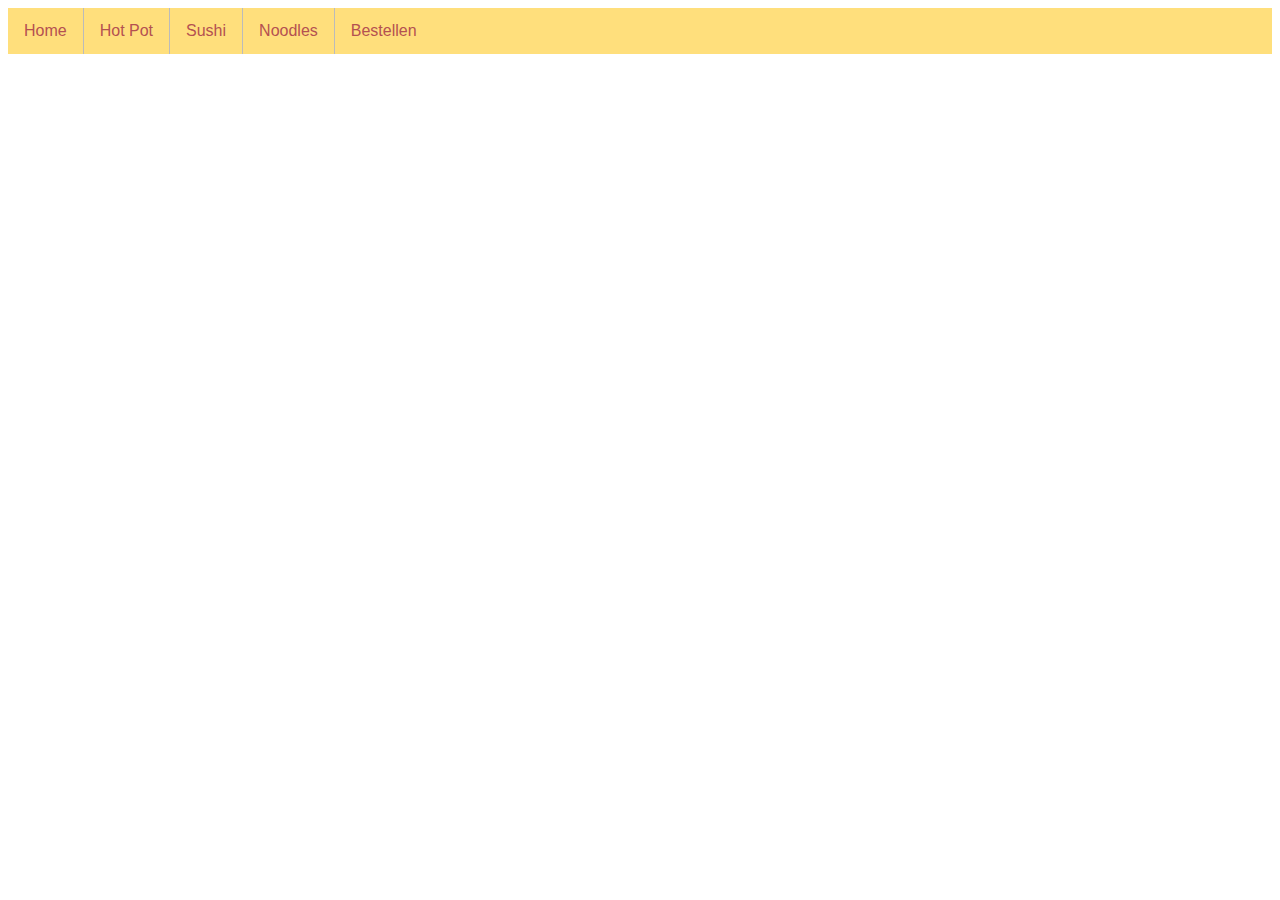
==== Index.html @ a3eac9fc "added nav bar" ====
<!DOCTYPE html>
<html lang="en">
<head>
    <meta charset="UTF-8">
    <title>Hot Pot</title>
    <link rel="stylesheet" type="text/css" href="stylesheet/stylesheet.css" />

</head>
<body>
    <ul style=>
        <li><a href="home">Home</a></li>
        <li><a href="#hotpot">Hot Pot</a></li>
        <li><a href="#sushi">Sushi</a></li>
        <li><a href="#noodles">Noodles</a></li>
        <li><a href="#bestellen">Bestellen</a></li>
      </ul>
</body>
</html>
---- stylesheet/stylesheet.css ----
ul {
    list-style-type: none;
    width: ;
    margin: 0 auto;
    padding: 0;
    overflow: hidden;
    background-color: #ffdf7c;
}
  
li {
    float: left;
    border-right:1px solid #bbb;
}
  
li:last-child {
    border-right: none;
}
  
li a {
    display: block;
    color: #b45151;
    text-align: center;
    padding: 14px 16px;
    text-decoration: none;
    font-family: Arial, sans-serif;
    
}
  
li a:hover:not(.active) {
    background-color: #111;
}
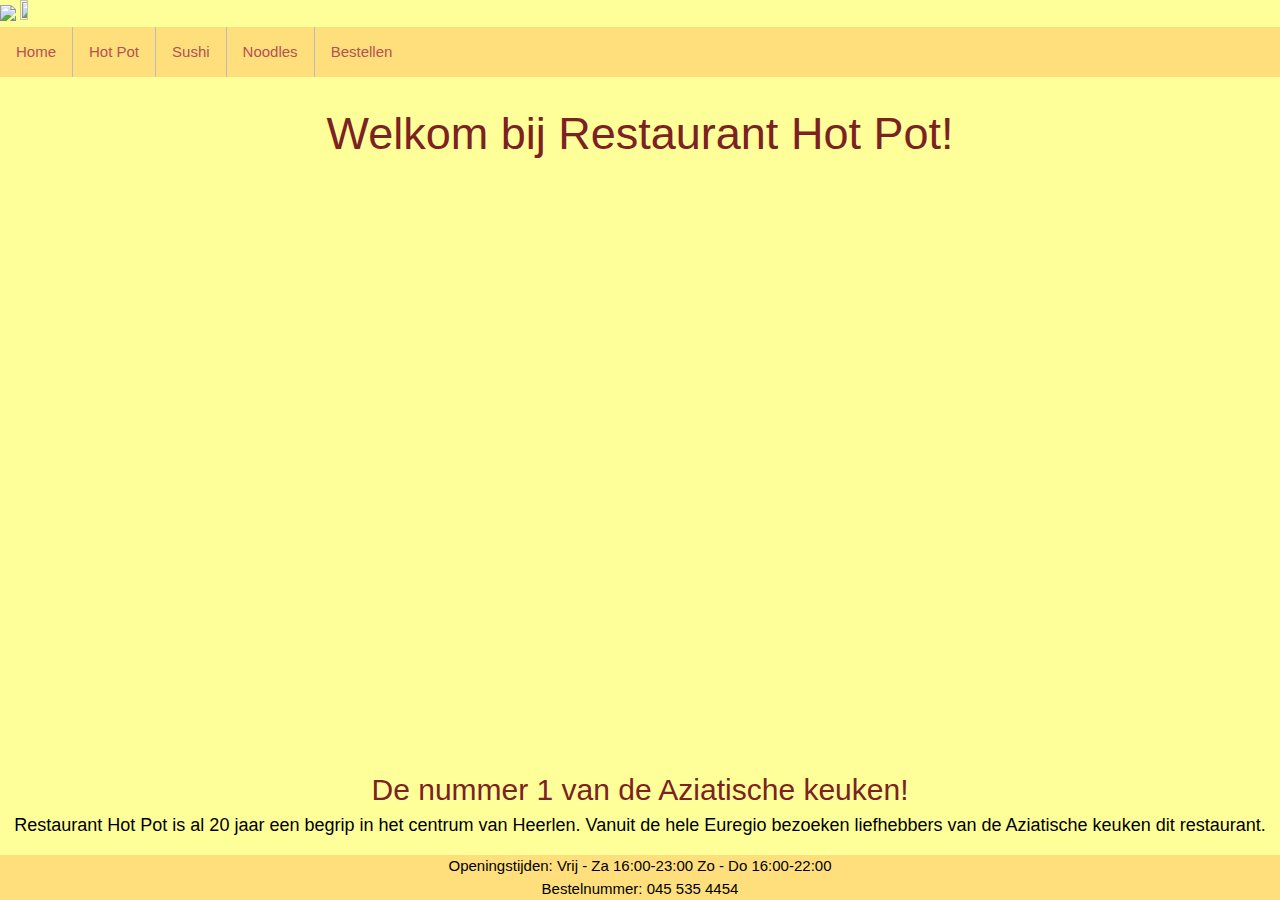
==== commit 7fa1e7da: "updated homepage" ====
--- a/Index.html
+++ b/Index.html
@@ -2,17 +2,49 @@
 <html lang="en">
 <head>
     <meta charset="UTF-8">
-    <title>Hot Pot</title>
-    <link rel="stylesheet" type="text/css" href="stylesheet/stylesheet.css" />
-
+    <title>Restaurant Hot Pot</title>
+    <link rel="stylesheet" type="text/css" href="stylesheet.css" />
+    <link rel="shortcut icon" href="images/favicon.ico"/>
+    <link rel="stylesheet" href="https://www.w3schools.com/w3css/4/w3.css">
 </head>
 <body>
-    <ul style=>
+<div class="logo">
+<img src="images/logo.PNG">
+<img class="openGif" src="images/open.gif">
+<p4></p4>
+</div>
+    <nav>
+      <ul>
         <li><a href="home">Home</a></li>
-        <li><a href="#hotpot">Hot Pot</a></li>
-        <li><a href="#sushi">Sushi</a></li>
-        <li><a href="#noodles">Noodles</a></li>
-        <li><a href="#bestellen">Bestellen</a></li>
+        <li><a href="hotpot">Hot Pot</a></li>
+        <li><a href="sushi">Sushi</a></li>
+        <li><a href="noodles">Noodles</a></li>
+        <li><a href="bestellen">Bestellen</a></li>
       </ul>
+    </nav>
+    <img scr="images/open.gif">
+<center>
+<h class="text-focus-in">Welkom bij Restaurant Hot Pot!</h>
+<div class="slider">
+</div>
+<p1>De nummer 1 van de Aziatische keuken!</p1>
+<br>
+<p2>Restaurant Hot Pot is al 20 jaar een begrip in het centrum van Heerlen. Vanuit de hele Euregio bezoeken liefhebbers van de Aziatische keuken dit restaurant.</p2>
+</center>
+<footer>
+<p4>
+Openingstijden:
+Vrij - Za
+16:00-23:00
+Zo - Do
+16:00-22:00
+</p4>
+<br>
+<p5>
+Bestelnummer:
+045 535 4454
+</p5>
+</footer>
 </body>
-</html>+</html>
+
--- a/stylesheet.css
+++ b/stylesheet.css
@@ -0,0 +1,126 @@
+
+ul {
+    list-style-type: none;
+    margin: 0 auto;
+    padding: 0;
+    overflow: hidden;
+    background-color: #ffdf7c;
+}
+  
+li {
+    float: left;
+    border-right:1px solid #bbb;
+}
+  
+li:last-child {
+    border-right: none;
+}
+  
+li a {
+    display: block;
+    color: #b45151;
+    text-align: center;
+    padding: 14px 16px;
+    text-decoration: none;
+    font-family: Arial, sans-serif;
+    
+}
+  
+li a:hover:not(.active) {
+    background-color: #111;
+}
+
+  @-webkit-keyframes text-focus-in {
+    0% {
+      -webkit-filter: blur(12px);
+              filter: blur(12px);
+      opacity: 0;
+    }
+    100% {
+      -webkit-filter: blur(0px);
+              filter: blur(0px);
+      opacity: 1;
+    }
+  }
+  @keyframes text-focus-in {
+    0% {
+      -webkit-filter: blur(12px);
+              filter: blur(12px);
+      opacity: 0;
+    }
+    100% {
+      -webkit-filter: blur(0px);
+              filter: blur(0px);
+      opacity: 1;
+    }
+  }
+  
+
+.text-focus-in {
+	-webkit-animation: text-focus-in 1s cubic-bezier(0.550, 0.085, 0.680, 0.530) both;
+            animation: text-focus-in 1s cubic-bezier(0.550, 0.085, 0.680, 0.530) both;
+            color: #7c2222;
+            font-family: Impact, Charcoal, sans-serif;
+            font-size: 300%;
+}
+
+.openGif {
+    width: 8%;
+    height: 5%;
+}
+
+body {
+    background-color: #ffff99;
+}
+
+.slider {
+  overflow: hidden;
+  width: 600px;
+  height: 400px;
+  background: url(images/sushi.jpg);
+  margin: 100px auto;
+  animation: slide 30s infinite;
+}
+
+@keyframes slide {
+  25%{
+      background-image: url(images/sushi.jpg);
+  }
+  50%{
+      background-image: url(images/hotpot.jpg);
+  }
+  75%{
+      background-image: url(images/noodles.jpg);
+  }
+  100%{
+      background-image: url(images/sushi2.jpg);
+  }
+}
+
+p1 {
+  color: #7c2222;
+  font-family: Impact, Charcoal, sans-serif;
+  font-size: 200%;
+}
+
+p2 {
+  font-size: 120%;
+}
+
+.openingsTijden {
+  font-size: 200%;
+  font-style: italic;
+}
+
+
+footer {
+  position: fixed;
+  left: 0;
+  bottom: 0;
+  width: 100%;
+  background-color: #ffdf7c;
+  color: black;
+  text-align: center;
+}
+
+
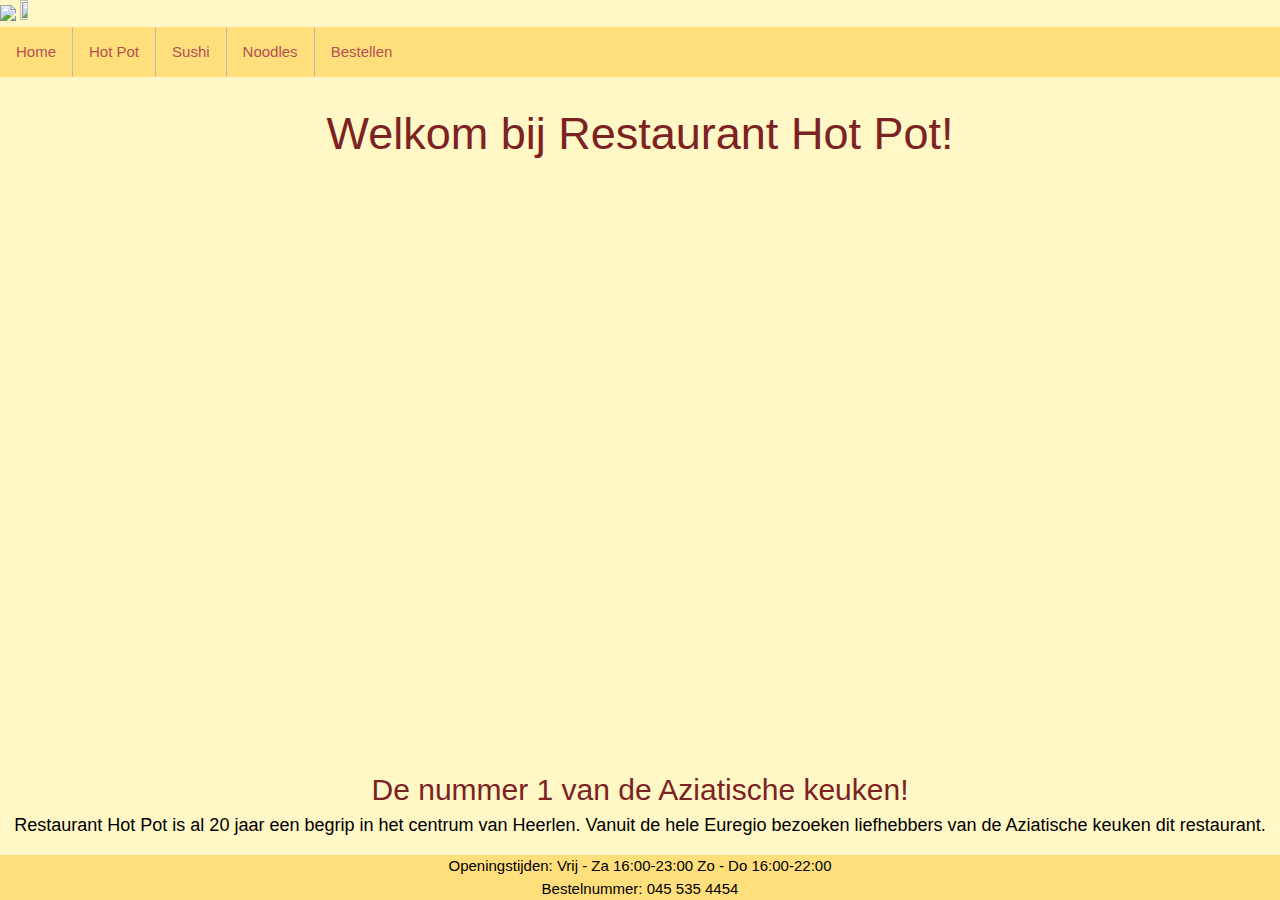
==== commit 161bcc5e: "updated stylesheet" ====
--- a/Index.html
+++ b/Index.html
@@ -3,23 +3,23 @@
 <head>
     <meta charset="UTF-8">
     <title>Restaurant Hot Pot</title>
-    <link rel="stylesheet" type="text/css" href="stylesheet.css" />
+    <link rel="stylesheet" type="text/css" href="/stylesheet/stylesheet.css" />
     <link rel="shortcut icon" href="images/favicon.ico"/>
     <link rel="stylesheet" href="https://www.w3schools.com/w3css/4/w3.css">
 </head>
 <body>
 <div class="logo">
-<img src="images/logo.PNG">
-<img class="openGif" src="images/open.gif">
+<img src="images/logo.PNG" >
+<img class="openGif" src="images/open.gif" width="8%">
 <p4></p4>
 </div>
     <nav>
       <ul>
-        <li><a href="home">Home</a></li>
-        <li><a href="hotpot">Hot Pot</a></li>
-        <li><a href="sushi">Sushi</a></li>
-        <li><a href="noodles">Noodles</a></li>
-        <li><a href="bestellen">Bestellen</a></li>
+        <li><a href="index.html">Home</a></li>
+        <li><a href="HotPot.php">Hot Pot</a></li>
+        <li><a href="Sushi.Php">Sushi</a></li>
+        <li><a href="InstantNoodles.php">Noodles</a></li>
+        <li><a href="Bestelpage.php">Bestellen</a></li>
       </ul>
     </nav>
     <img scr="images/open.gif">
@@ -31,6 +31,7 @@
 <br>
 <p2>Restaurant Hot Pot is al 20 jaar een begrip in het centrum van Heerlen. Vanuit de hele Euregio bezoeken liefhebbers van de Aziatische keuken dit restaurant.</p2>
 </center>
+<br>
 <footer>
 <p4>
 Openingstijden:
--- a/stylesheet/stylesheet.css
+++ b/stylesheet/stylesheet.css
@@ -0,0 +1,265 @@
+
+/*Luc CSS styling*/
+/*Navbar styling (can change before the end of the project)*/
+  
+li {
+    float: left;
+    border-right:1px solid #bbb;
+}
+  
+li:last-child {
+    border-right: none;
+}
+  
+li a {
+    display: block;
+    color: #b45151;
+    text-align: center;
+    padding: 14px 16px;
+    text-decoration: none;
+    font-family: Arial, sans-serif;
+    
+}
+  
+li a:hover:not(.active) {
+    background-color: #111;
+}
+/*End of navbar styling*/
+
+body{
+    background-color: #FFF7C6;
+}
+button{
+    background-color: #9E8B68;
+}
+h2{
+    background-color: #CC0701;
+}
+/*styling for images*/
+.zawardo{
+    align-content: right;
+    margin-bottom: 50px;
+}
+.muda{
+    align-content: right;
+    margin-bottom: 10px;
+}
+.lick{
+    align-self: right;
+    margin-bottom: 10px;
+}
+.cars{
+    align-content: right;
+}
+/*end of image styling*/
+/*end Luc CSS styling
+/* Jelle CSS */
+/*Navbar styling (can change before the end of the project)*/
+ul {
+    list-style-type: none;
+    margin: 0 auto;
+    padding: 0;
+    overflow: hidden;
+    background-color: #ffdf7c;
+}
+/* Jelle CSS */
+/*styling for the order text (centering)*/
+.NoodlesTitle {
+    text-align:     center;
+}
+
+/*Styling for the first row of images*/
+.InstantNoodlesRow1 {
+    display: flex;
+}
+
+/*Styling for all the images in row 1*/
+.InstantNoodlesColumn1 {
+    flex: 33.33%;
+    padding: 5px;
+}
+
+/*Styling for the second row of images*/
+.InstantNoodlesRow2 {
+    display: flex;
+}
+
+/*Styling for all the images in row 2*/
+.InstantNoodlesColumn2 {
+    flex: 33.33%;
+    padding: 5px;
+}
+
+.BestelPageTable{
+    margin-top:     20%;
+    margin-right:   auto;
+    margin-left:    auto;
+}
+
+*,
+*:after,
+*:before {
+  box-sizing: border-box;
+  font-family: Helvetica, Arial, sans-serif;
+}
+
+.container {
+  width: 50%;
+  margin: 1em auto;
+  border: 1px solid #ddd;
+  padding: 0.3em 0.6em;
+}
+.container:after, .container:before {
+  display: table;
+  content: " ";
+  line-height: 0;
+  font-size: 0;
+  clear: both;
+}
+.container p {
+  font-size: 0.9em;
+  color: #777;
+  margin-bottom: 1.5em;
+  font-style: italic;
+}
+
+.group-header {
+  float: right;
+  font-weight: 700;
+  width: 20%;
+  margin: 0.7em 0 1em 0;
+}
+.group-header span {
+  float: left;
+  width: 50%;
+  text-align: center;
+  display: block;
+}
+
+h3 {
+  position: relative;
+  font-weight: 700;
+  margin: 0.7em 0 1em 0;
+}
+h3:after, h3:before {
+  display: table;
+  content: " ";
+  line-height: 0;
+  font-size: 0;
+  clear: both;
+}
+h3 span {
+  float: left;
+  width: 10%;
+  text-align: center;
+  display: block;
+}
+h3 span:first-child {
+  width: 40%;
+  text-align: left;
+}
+h3 .dots {
+  width: 40%;
+  border-bottom: 2px dotted #ccc;
+  margin-top: 0.8em;
+}
+.img{
+    width: auto;
+    max-width: 90%;
+    margin: auto;
+    float: left;
+}
+.NoodlesSelection{
+    Text-align: center;
+}
+
+
+
+@-webkit-keyframes text-focus-in {
+    0% {
+        -webkit-filter: blur(12px);
+        filter: blur(12px);
+        opacity: 0;
+    }
+    100% {
+        -webkit-filter: blur(0px);
+        filter: blur(0px);
+        opacity: 1;
+    }
+}
+@keyframes text-focus-in {
+    0% {
+        -webkit-filter: blur(12px);
+        filter: blur(12px);
+        opacity: 0;
+    }
+    100% {
+        -webkit-filter: blur(0px);
+        filter: blur(0px);
+        opacity: 1;
+    }
+}
+
+
+.text-focus-in {
+    -webkit-animation: text-focus-in 1s cubic-bezier(0.550, 0.085, 0.680, 0.530) both;
+    animation: text-focus-in 1s cubic-bezier(0.550, 0.085, 0.680, 0.530) both;
+    color: #7c2222;
+    font-family: Impact, Charcoal, sans-serif;
+    font-size: 300%;
+}
+
+.openGif {
+    width: 8%;
+    height: 5%;
+}
+
+.slider {
+    overflow: hidden;
+    width: 600px;
+    height: 400px;
+    background: url(./images/sushi.jpg);
+    margin: 100px auto;
+    animation: slide 30s infinite;
+}
+
+@keyframes slide {
+    25%{
+        background-image: url(images/sushi.jpg);
+    }
+    50%{
+        background-image: url(images/hotpot.jpg);
+    }
+    75%{
+        background-image: url(images/noodles.jpg);
+    }
+    100%{
+        background-image: url(images/sushi2.jpg);
+    }
+}
+
+p1 {
+    color: #7c2222;
+    font-family: Impact, Charcoal, sans-serif;
+    font-size: 200%;
+}
+
+p2 {
+    font-size: 120%;
+}
+
+.openingsTijden {
+    font-size: 200%;
+    font-style: italic;
+}
+
+
+footer {
+    position: fixed;
+    left: 0;
+    bottom: 0;
+    width: 100%;
+    background-color: #ffdf7c;
+    color: black;
+    text-align: center;
+}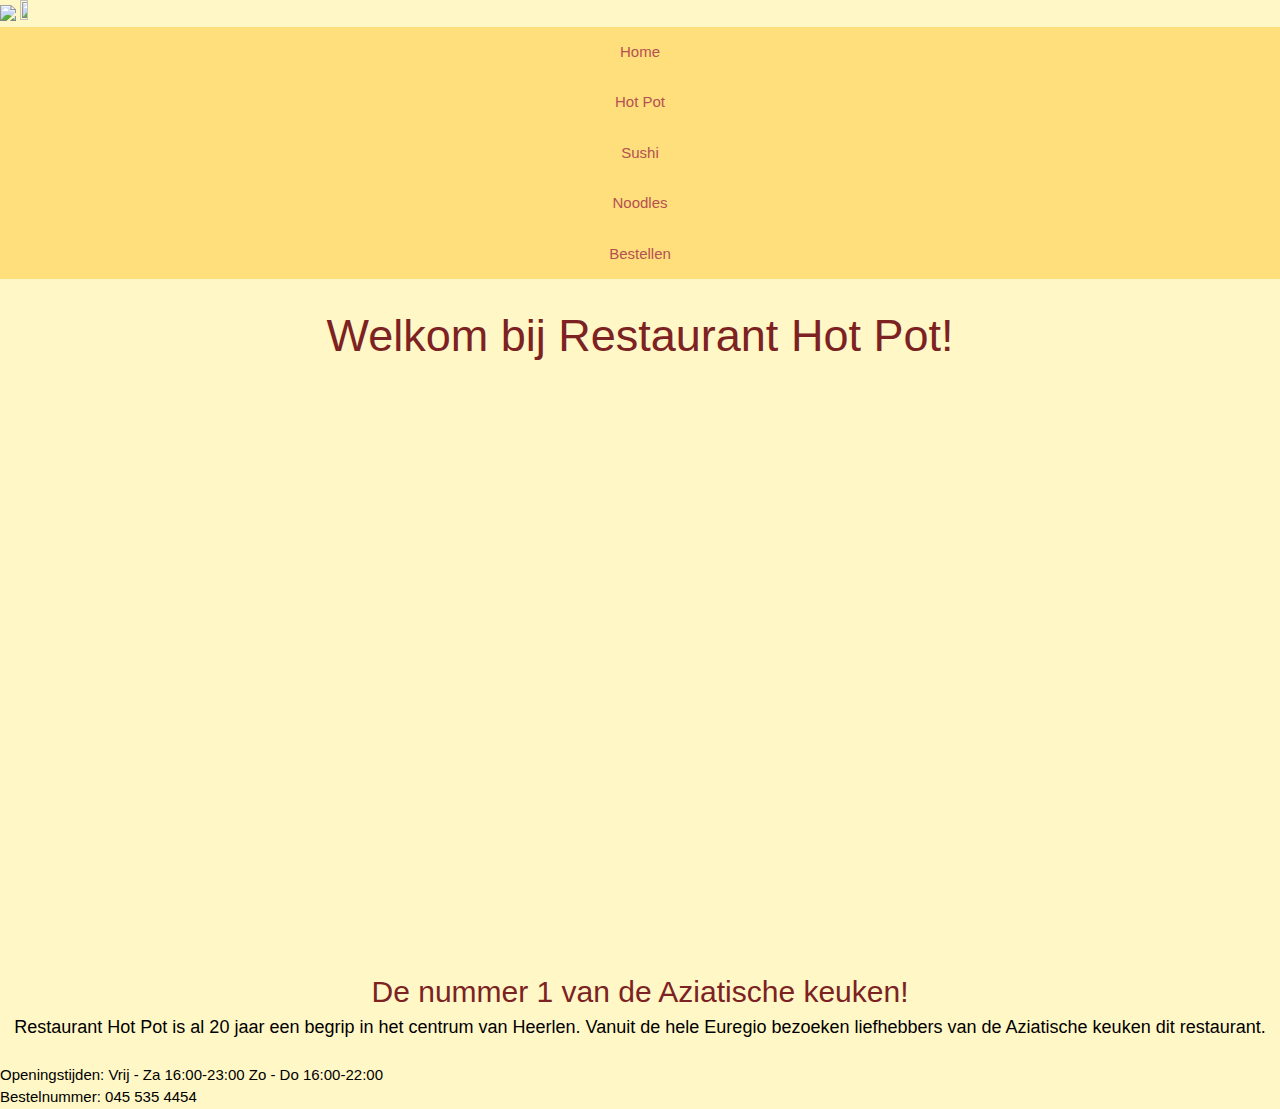
==== commit 8478beaf: "." ====
--- a/Index.html
+++ b/Index.html
@@ -3,14 +3,14 @@
 <head>
     <meta charset="UTF-8">
     <title>Restaurant Hot Pot</title>
-    <link rel="stylesheet" type="text/css" href="/stylesheet/stylesheet.css" />
-    <link rel="shortcut icon" href="images/favicon.ico"/>
+    <link rel="stylesheet" type="text/css" href="./stylesheet/stylesheet.css" />
+    <link rel="shortcut icon" href="stylesheet/images/favicon.ico"/>
     <link rel="stylesheet" href="https://www.w3schools.com/w3css/4/w3.css">
 </head>
 <body>
 <div class="logo">
-<img src="images/logo.PNG" >
-<img class="openGif" src="images/open.gif" width="8%">
+<img src="stylesheet/images/logo.PNG" >
+<img class="openGif" src="stylesheet/images/open.gif" width="8%">
 <p4></p4>
 </div>
     <nav>
--- a/stylesheet/stylesheet.css
+++ b/stylesheet/stylesheet.css
@@ -1,4 +1,20 @@
-
+<<<<<<< HEAD
+<<<<<<< HEAD
+<<<<<<< HEAD
+=======
+>>>>>>> parent of ce82a1b... .
+footer {
+    position: fixed;
+    left: 0;
+    bottom: 0;
+    width: 100%;
+    background-color: #ffdf7c;
+    color: black;
+    text-align: center;
+}
+=======
+
+>>>>>>> parent of 9c7658e... .
 /*Luc CSS styling*/
 /*Navbar styling (can change before the end of the project)*/
   
@@ -218,7 +234,7 @@
     overflow: hidden;
     width: 600px;
     height: 400px;
-    background: url(./images/sushi.jpg);
+    background: url(images/sushi.jpg);
     margin: 100px auto;
     animation: slide 30s infinite;
 }
@@ -254,6 +270,11 @@
 }
 
 
+<<<<<<< HEAD
+<<<<<<< HEAD
+=======
+>>>>>>> parent of 0c9b903... coments en style sheet samen voeging
+=======
 footer {
     position: fixed;
     left: 0;
@@ -262,4 +283,7 @@
     background-color: #ffdf7c;
     color: black;
     text-align: center;
-}+}
+>>>>>>> parent of 9c7658e... .
+=======
+>>>>>>> parent of ce82a1b... .
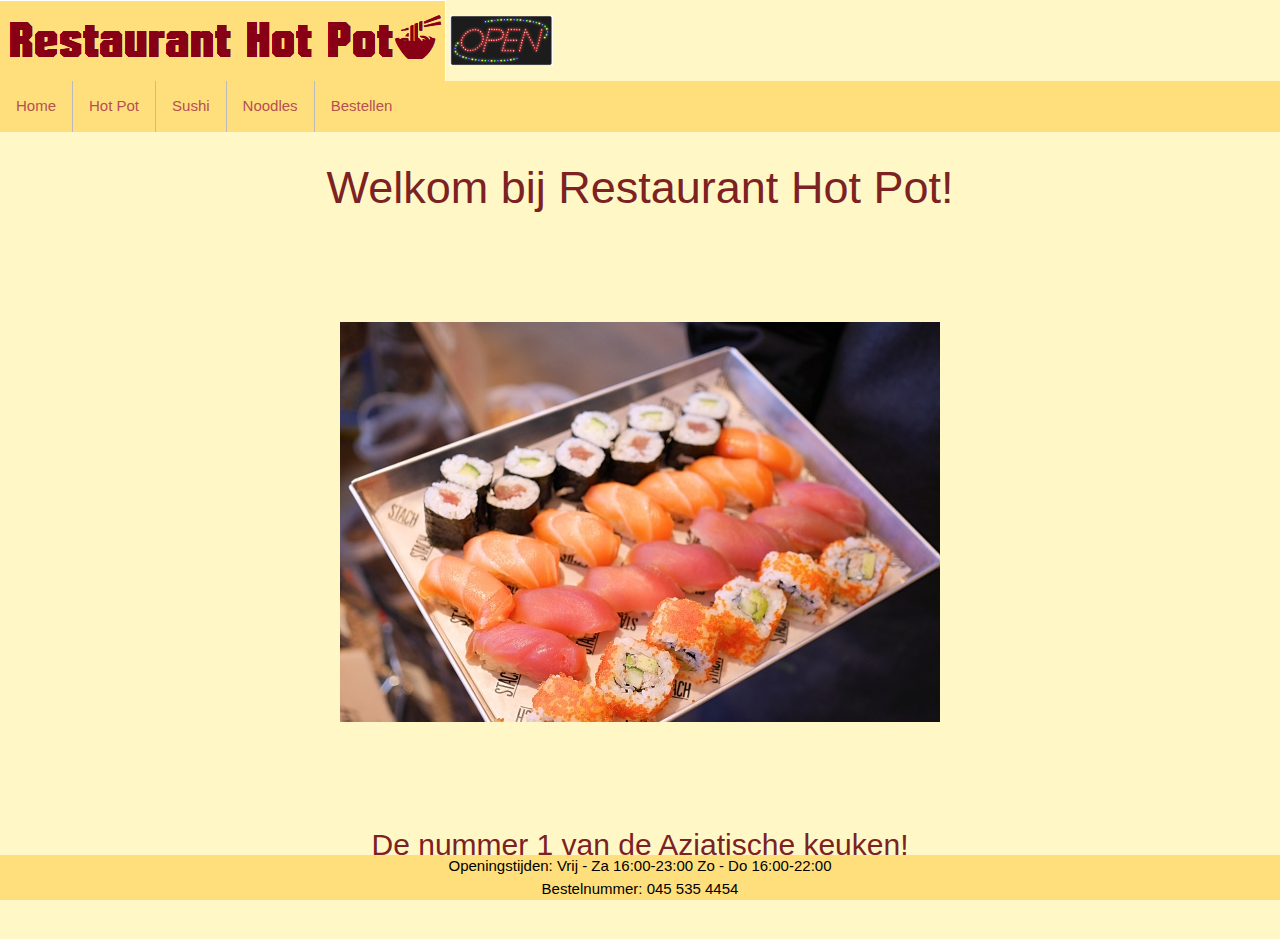
==== commit 3e1457db: "." ====
--- a/Index.html
+++ b/Index.html
@@ -22,15 +22,16 @@
         <li><a href="Bestelpage.php">Bestellen</a></li>
       </ul>
     </nav>
-    <img scr="images/open.gif">
+    <img scr="./stylesheet/images/">
+
 <center>
 <h class="text-focus-in">Welkom bij Restaurant Hot Pot!</h>
 <div class="slider">
 </div>
-<p1>De nummer 1 van de Aziatische keuken!</p1>
-<br>
+<p1>De nummer 1 van de Aziatische keuken!</p1><br>
 <p2>Restaurant Hot Pot is al 20 jaar een begrip in het centrum van Heerlen. Vanuit de hele Euregio bezoeken liefhebbers van de Aziatische keuken dit restaurant.</p2>
 </center>
+<br>
 <br>
 <footer>
 <p4>
--- a/stylesheet/stylesheet.css
+++ b/stylesheet/stylesheet.css
@@ -1,8 +1,4 @@
-<<<<<<< HEAD
-<<<<<<< HEAD
-<<<<<<< HEAD
-=======
->>>>>>> parent of ce82a1b... .
+
 footer {
     position: fixed;
     left: 0;
@@ -12,9 +8,7 @@
     color: black;
     text-align: center;
 }
-=======
-
->>>>>>> parent of 9c7658e... .
+
 /*Luc CSS styling*/
 /*Navbar styling (can change before the end of the project)*/
   
@@ -270,11 +264,7 @@
 }
 
 
-<<<<<<< HEAD
-<<<<<<< HEAD
-=======
->>>>>>> parent of 0c9b903... coments en style sheet samen voeging
-=======
+
 footer {
     position: fixed;
     left: 0;
@@ -284,6 +274,4 @@
     color: black;
     text-align: center;
 }
->>>>>>> parent of 9c7658e... .
-=======
->>>>>>> parent of ce82a1b... .
+
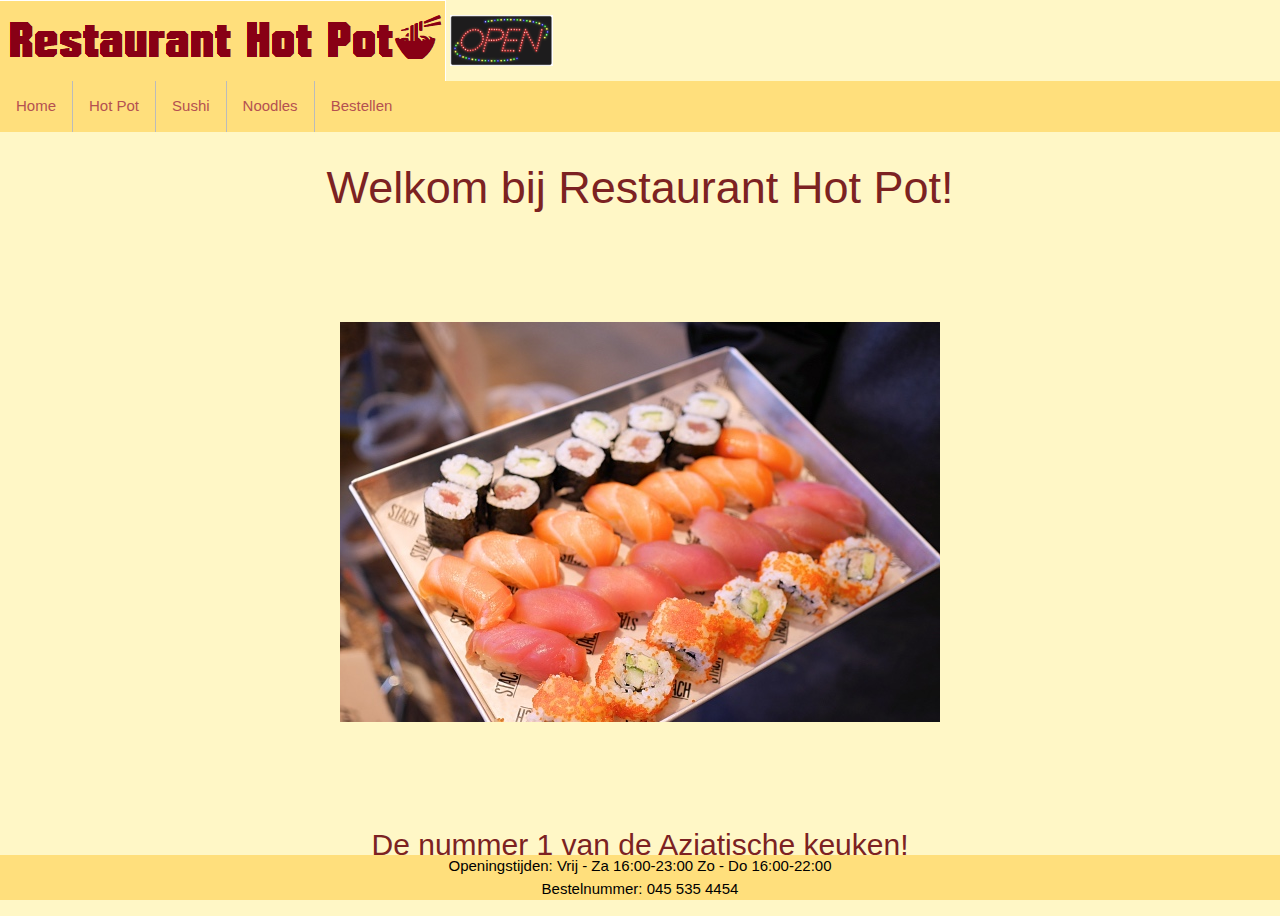
==== commit 308c6410: "added some comments" ====
--- a/Index.html
+++ b/Index.html
@@ -12,6 +12,7 @@
 <img src="stylesheet/images/logo.PNG" >
 <img class="openGif" src="stylesheet/images/open.gif" width="8%">
 <p4></p4>
+<!--start of the nav bar-->
 </div>
     <nav>
       <ul>
@@ -28,10 +29,10 @@
 <h class="text-focus-in">Welkom bij Restaurant Hot Pot!</h>
 <div class="slider">
 </div>
-<p1>De nummer 1 van de Aziatische keuken!</p1><br>
+<p1>De nummer 1 van de Aziatische keuken!</p1>
+<br>
 <p2>Restaurant Hot Pot is al 20 jaar een begrip in het centrum van Heerlen. Vanuit de hele Euregio bezoeken liefhebbers van de Aziatische keuken dit restaurant.</p2>
 </center>
-<br>
 <br>
 <footer>
 <p4>
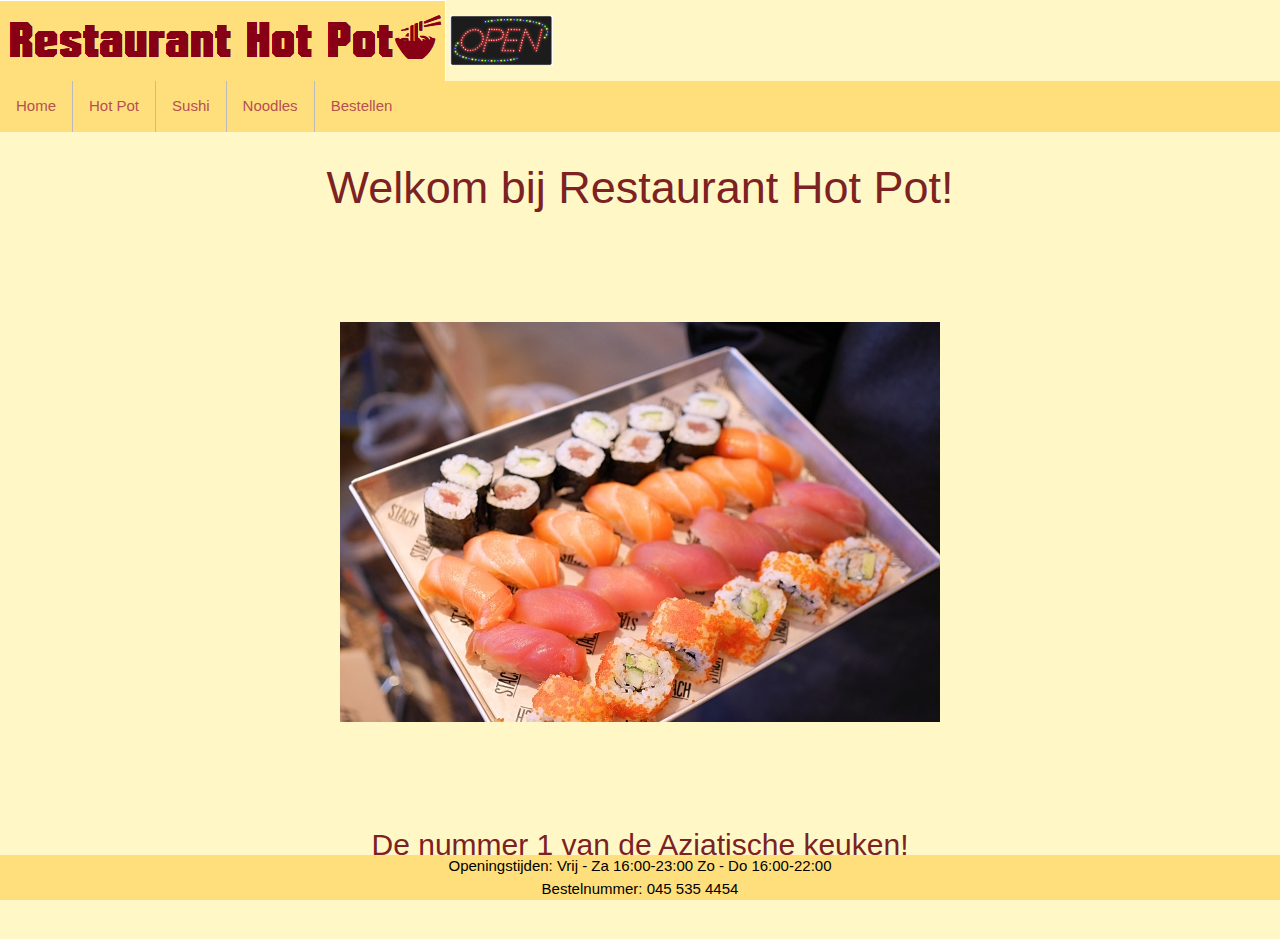
==== commit 87dcc401: "Merge branch 'master' of https://github.com/Luc-kn/Project-9" ====
--- a/Index.html
+++ b/Index.html
@@ -29,10 +29,10 @@
 <h class="text-focus-in">Welkom bij Restaurant Hot Pot!</h>
 <div class="slider">
 </div>
-<p1>De nummer 1 van de Aziatische keuken!</p1>
-<br>
+<p1>De nummer 1 van de Aziatische keuken!</p1><br>
 <p2>Restaurant Hot Pot is al 20 jaar een begrip in het centrum van Heerlen. Vanuit de hele Euregio bezoeken liefhebbers van de Aziatische keuken dit restaurant.</p2>
 </center>
+<br>
 <br>
 <footer>
 <p4>
